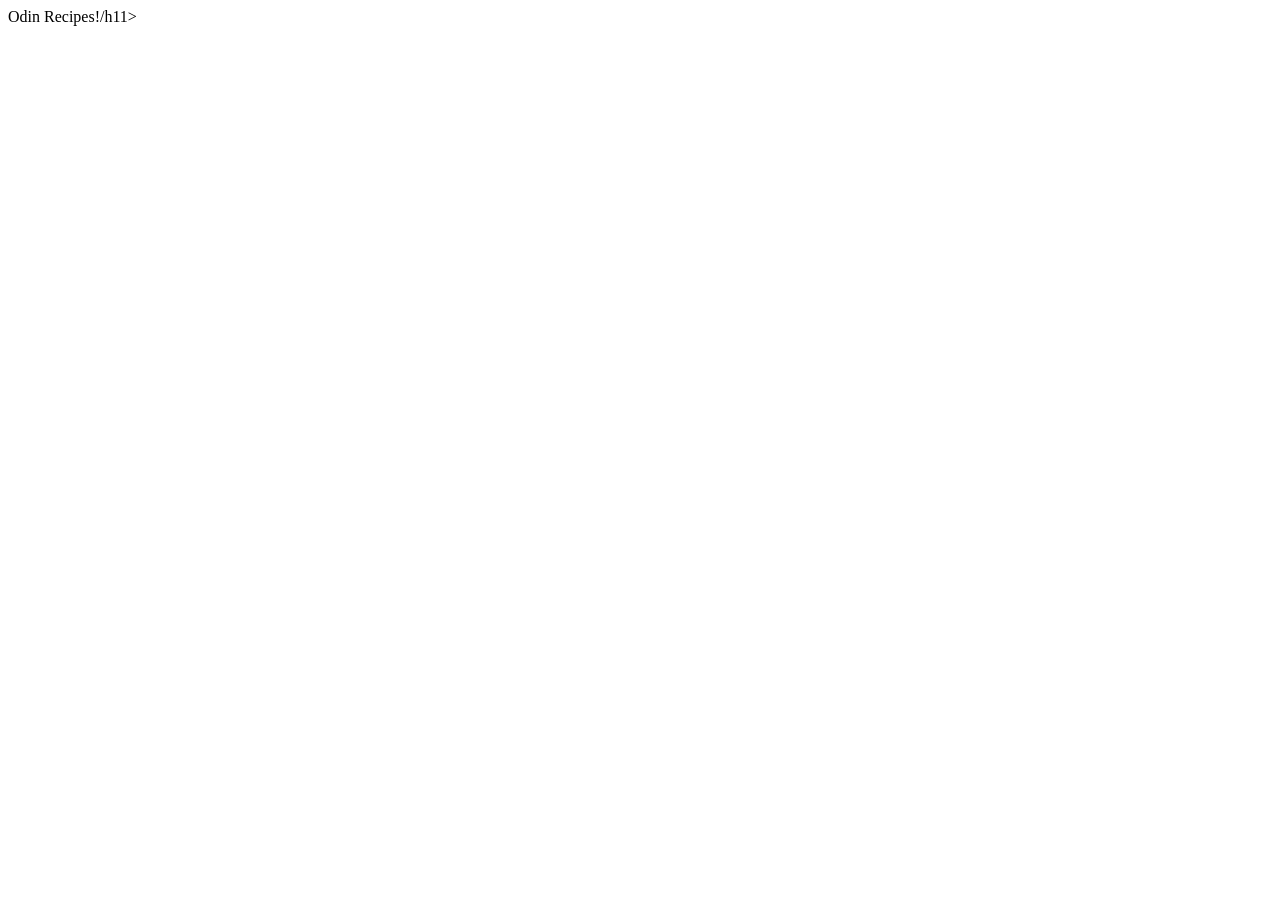
==== index.html @ c3efdea5 "Add index.html file with basic HTML structure and a heading." ====
<!DOCTYPE html>
<html lang="en">
<head>
    <meta charset="UTF-8">
    <meta name="viewport" content="width=device-width, initial-scale=1.0">
    <title>Document</title>
</head>
<body>
    <h11>Odin Recipes!/h11>
</body>
</html>
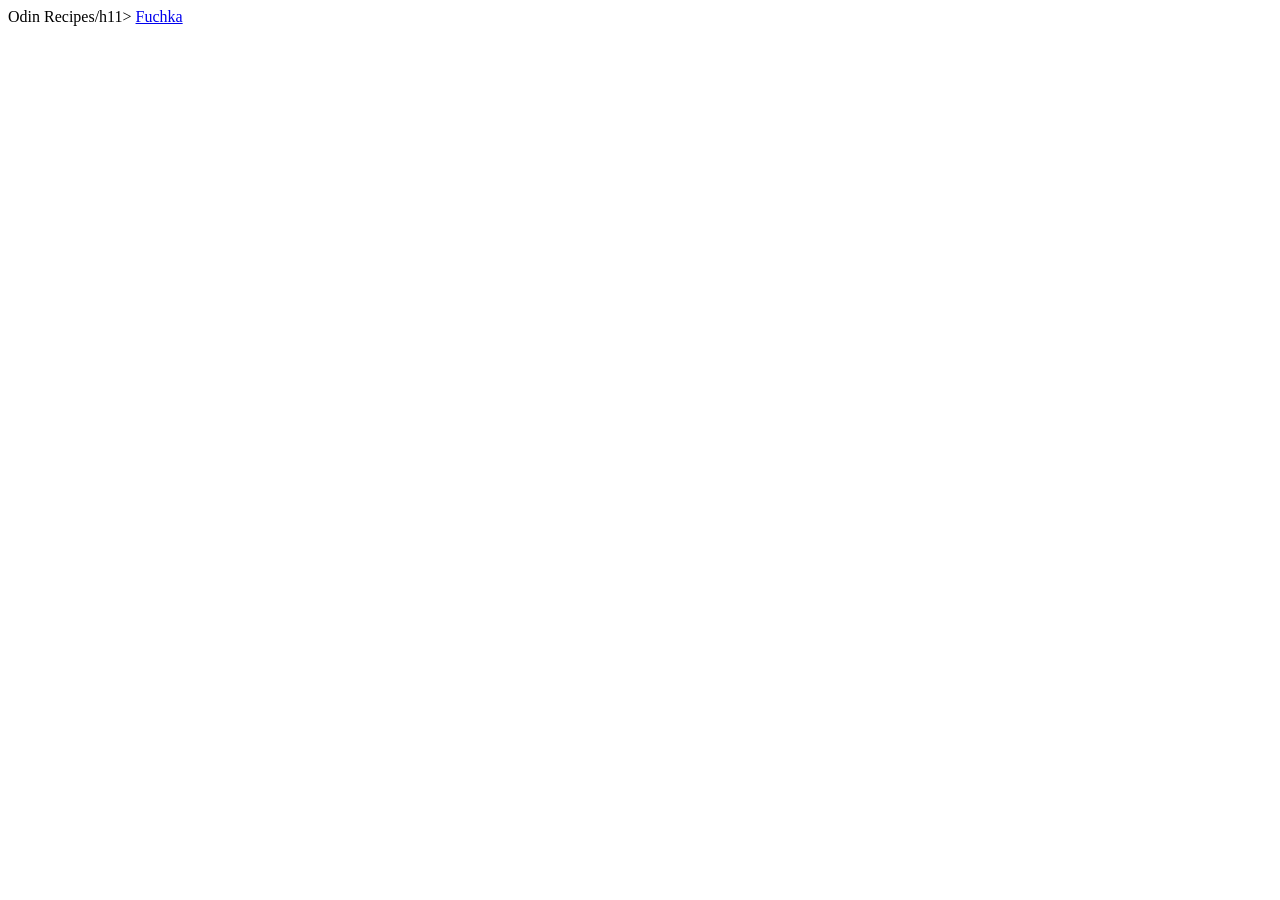
==== commit 0f72842f: "add fuchka recipe and link to it from index.html" ====
--- a/index.html
+++ b/index.html
@@ -6,6 +6,7 @@
     <title>Document</title>
 </head>
 <body>
-    <h11>Odin Recipes!/h11>
+    <h11>Odin Recipes/h11>
+        <a href="fuchka.html">Fuchka</a>
 </body>
 </html>
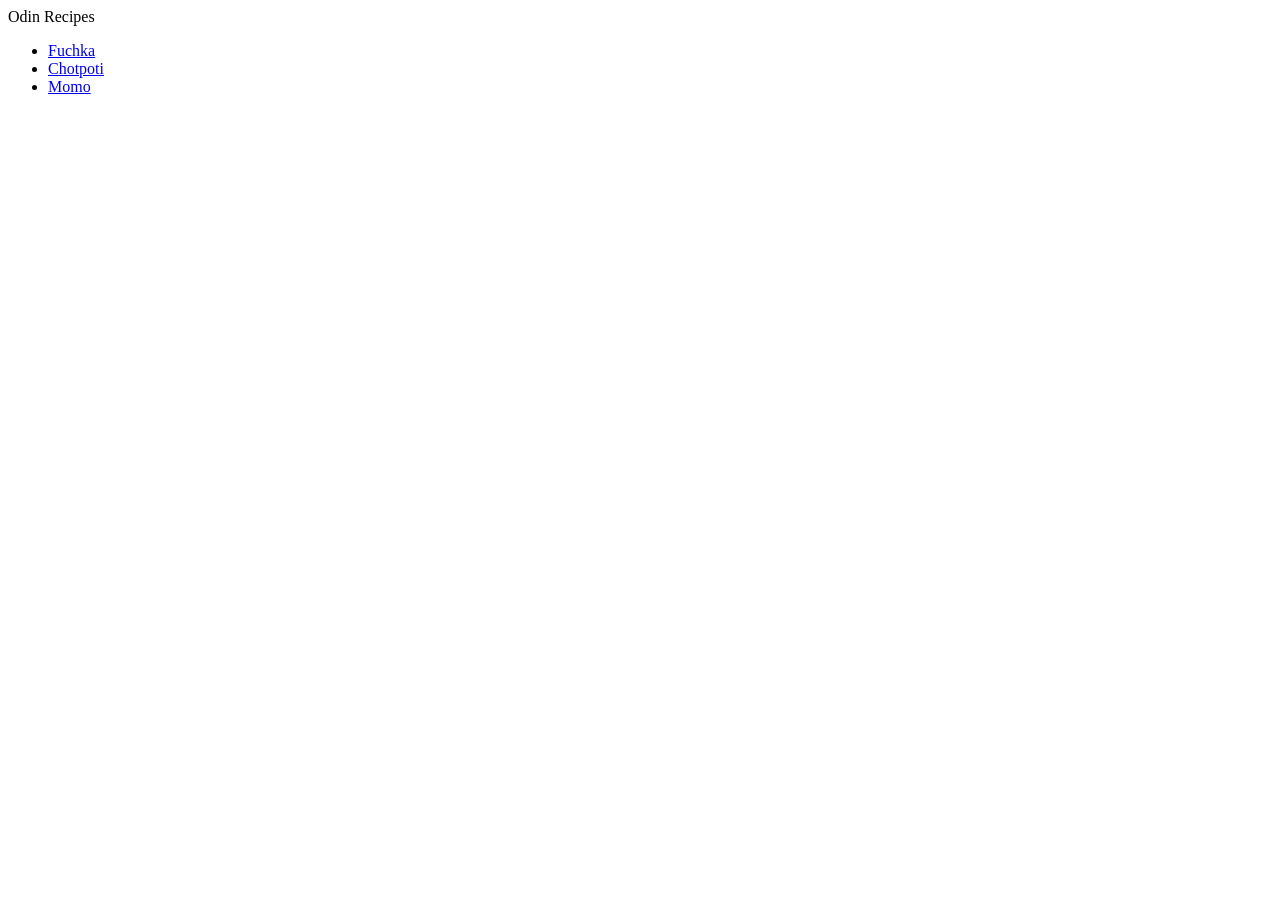
==== commit 0765365d: "add all the recipes and images" ====
--- a/index.html
+++ b/index.html
@@ -6,7 +6,11 @@
     <title>Document</title>
 </head>
 <body>
-    <h11>Odin Recipes/h11>
-        <a href="fuchka.html">Fuchka</a>
-</body>
+    <h11>Odin Recipes</h1>
+        <ul>
+        <li><a href="recipes/fuchka.html">Fuchka</a></li>
+        <li><a href="recipes/chotpoti.html">Chotpoti</a></li>
+        <li><a href="recipes/momo.html">Momo</a></li>
+        </ul>
+</body>        
 </html>
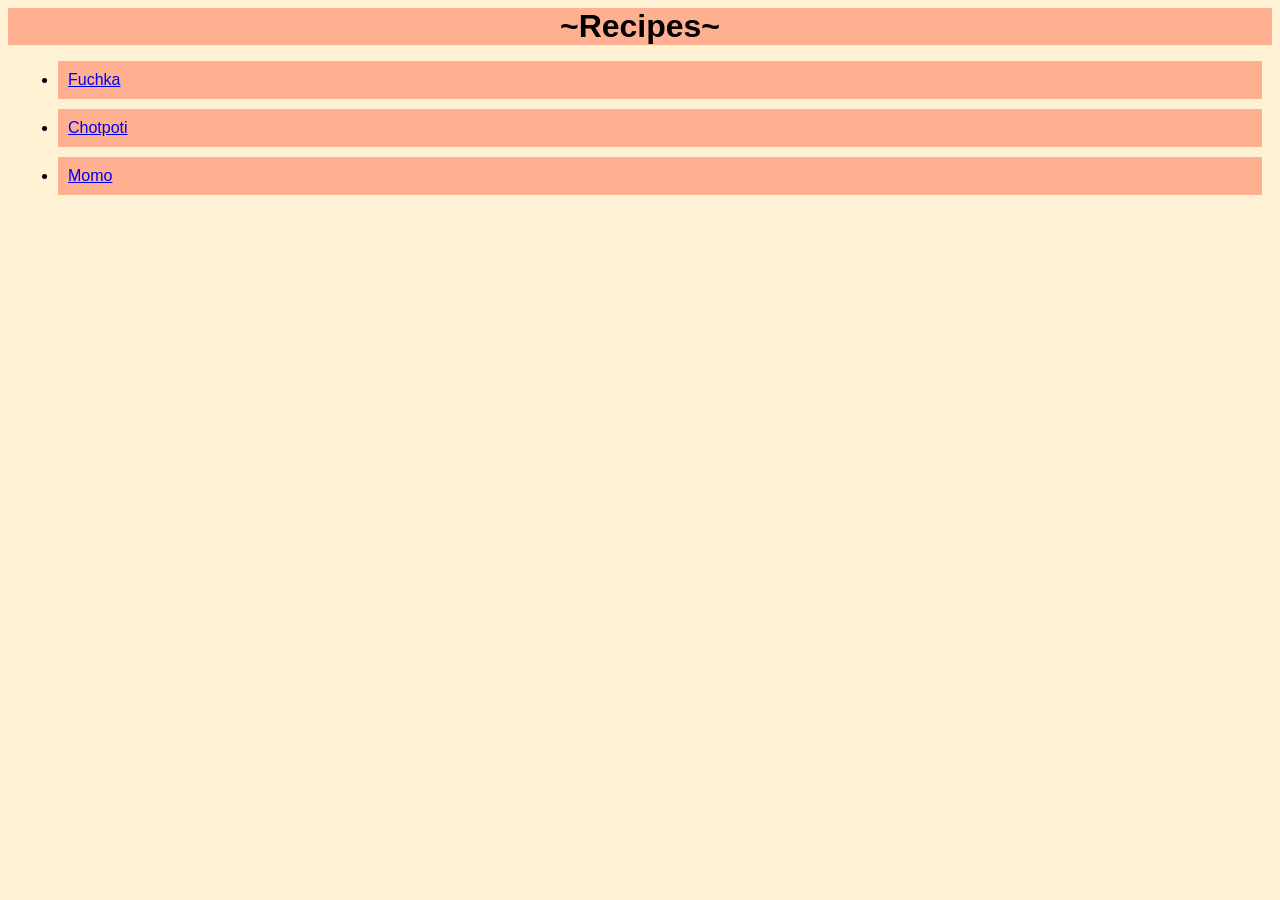
==== commit 6ebca14d: "created css files" ====
--- a/index.html
+++ b/index.html
@@ -4,13 +4,14 @@
     <meta charset="UTF-8">
     <meta name="viewport" content="width=device-width, initial-scale=1.0">
     <title>Document</title>
+    <link rel="stylesheet" href="style.css">
 </head>
 <body>
-    <h11>Odin Recipes</h1>
+    <h1 class="title">~Recipes~</h1>
         <ul>
-        <li><a href="recipes/fuchka.html">Fuchka</a></li>
-        <li><a href="recipes/chotpoti.html">Chotpoti</a></li>
-        <li><a href="recipes/momo.html">Momo</a></li>
+        <li class="cards"><a href="recipes/fuchka.html">Fuchka</a></li>
+        <li class="cards"><a href="recipes/chotpoti.html">Chotpoti</a></li>
+        <li class="cards"><a href="recipes/momo.html">Momo</a></li>
         </ul>
 </body>        
 </html>
--- a/style.css
+++ b/style.css
@@ -0,0 +1,23 @@
+.title{
+font: 700;
+font-size: 32;
+display: block;
+text-align: center;
+background-color: #FFB090;
+margin: auto;
+}
+
+body {
+  background: #FFF1D3;
+  font-family: sans-serif;
+}
+.cards{
+    background-color: #FFB090;
+    font: 400;
+    font-size: 16px;
+    margin: 10px;
+    padding: 10px;
+    border: 10px;
+
+
+}
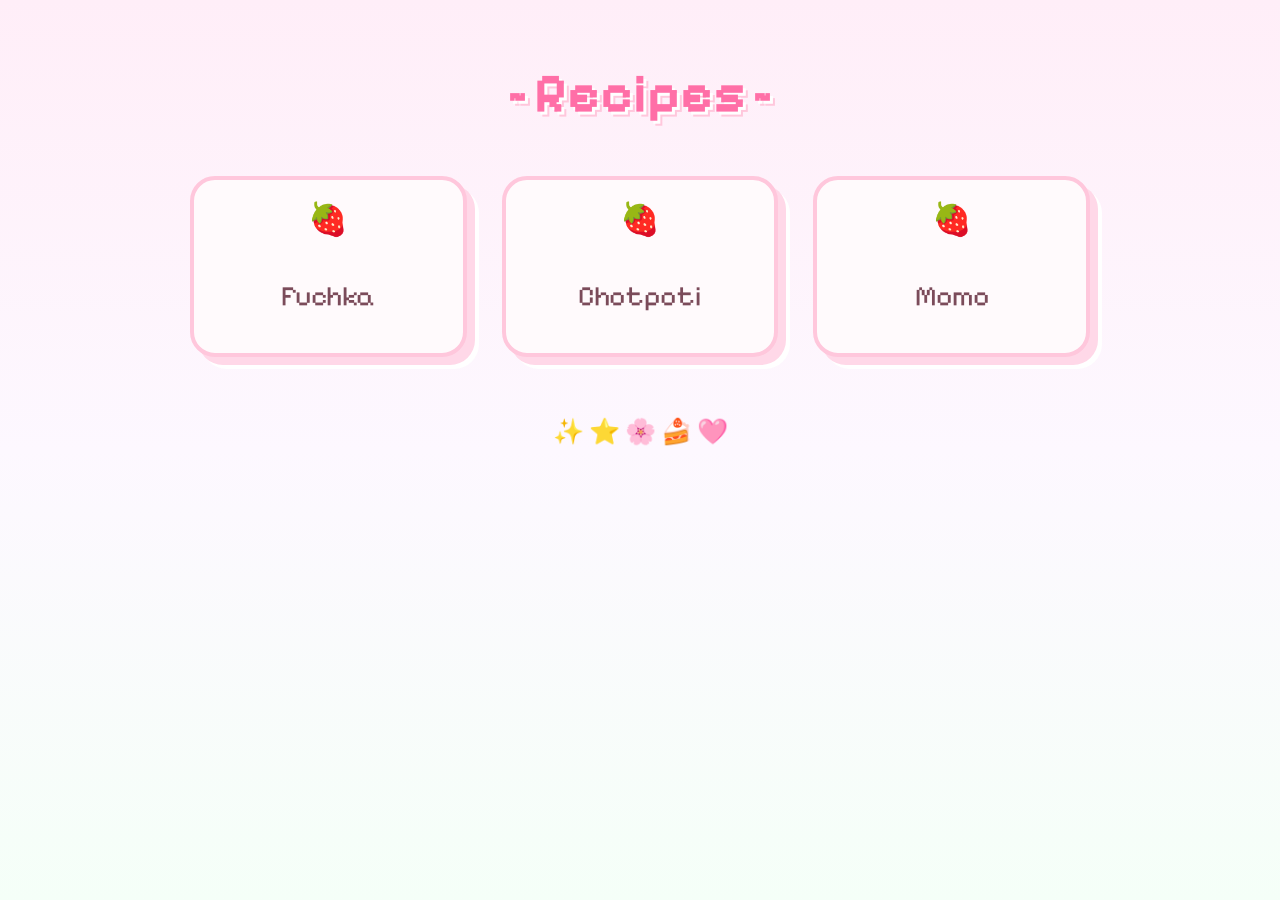
==== commit 125773eb: "css files" ====
--- a/index.html
+++ b/index.html
@@ -5,6 +5,9 @@
     <meta name="viewport" content="width=device-width, initial-scale=1.0">
     <title>Document</title>
     <link rel="stylesheet" href="style.css">
+    <link rel="preconnect" href="https://fonts.googleapis.com">
+<link rel="preconnect" href="https://fonts.gstatic.com" crossorigin>
+<link href="https://fonts.googleapis.com/css2?family=Pixelify+Sans:wght@400;600;700&display=swap" rel="stylesheet">
 </head>
 <body>
     <h1 class="title">~Recipes~</h1>
--- a/style.css
+++ b/style.css
@@ -1,23 +1,162 @@
-.title{
-font: 700;
-font-size: 32;
-display: block;
-text-align: center;
-background-color: #FFB090;
-margin: auto;
+/* ==========================
+   Cute Pixel Theme
+========================== */
+
+*{
+    margin:0;
+    padding:0;
+    box-sizing:border-box;
 }
 
-body {
-  background: #FFF1D3;
-  font-family: sans-serif;
+body{
+
+    font-family:'Pixelify Sans', sans-serif;
+
+    background:linear-gradient(
+        180deg,
+        #ffeef8,
+        #fdf8ff,
+        #f5fff8
+    );
+
+    min-height:100vh;
+
+    display:flex;
+    flex-direction:column;
+    align-items:center;
+
+    padding:60px;
 }
-.cards{
-    background-color: #FFB090;
-    font: 400;
-    font-size: 16px;
-    margin: 10px;
-    padding: 10px;
-    border: 10px;
 
 
+/* Title */
+
+.title{
+
+    font-size:55px;
+
+    color:#ff6fa7;
+
+    margin-bottom:50px;
+
+    text-shadow:
+        3px 3px #ffffff,
+        5px 5px #ffc7dc;
+
+}
+
+
+/* Recipe List */
+
+ul{
+
+    list-style:none;
+
+    display:grid;
+
+    grid-template-columns:
+    repeat(auto-fit,minmax(250px,1fr));
+
+    gap:35px;
+
+    width:90%;
+
+    max-width:900px;
+}
+
+
+/* Card */
+
+.cards{
+
+    background:#fffafc;
+
+    border:4px solid #ffc7dc;
+
+    border-radius:25px;
+
+    box-shadow:
+
+    8px 8px #ffd8e8,
+
+    12px 12px 0px #ffffff;
+
+    transition:.3s;
+
+    overflow:hidden;
+
+}
+
+
+/* Card Hover */
+
+.cards:hover{
+
+    transform:
+    translateY(-8px)
+    rotate(-1deg);
+
+    box-shadow:
+
+    12px 12px #ffb5cf,
+
+    16px 16px white;
+
+}
+
+
+/* Links */
+
+.cards a{
+
+    text-decoration:none;
+
+    color:#7b4b5a;
+
+    display:block;
+
+    padding:40px;
+
+    text-align:center;
+
+    font-size:28px;
+
+}
+
+
+/* Hover */
+
+.cards a:hover{
+
+    color:#ff5b95;
+}
+
+
+/* Cute emoji */
+
+.cards::before{
+
+    content:"🍓";
+
+    font-size:32px;
+
+    display:block;
+
+    text-align:center;
+
+    margin-top:20px;
+
+}
+
+
+/* Footer space */
+
+body::after{
+
+    content:"✨ ⭐ 🌸 🍰 🩷";
+
+    font-size:25px;
+
+    margin-top:60px;
+
 }
